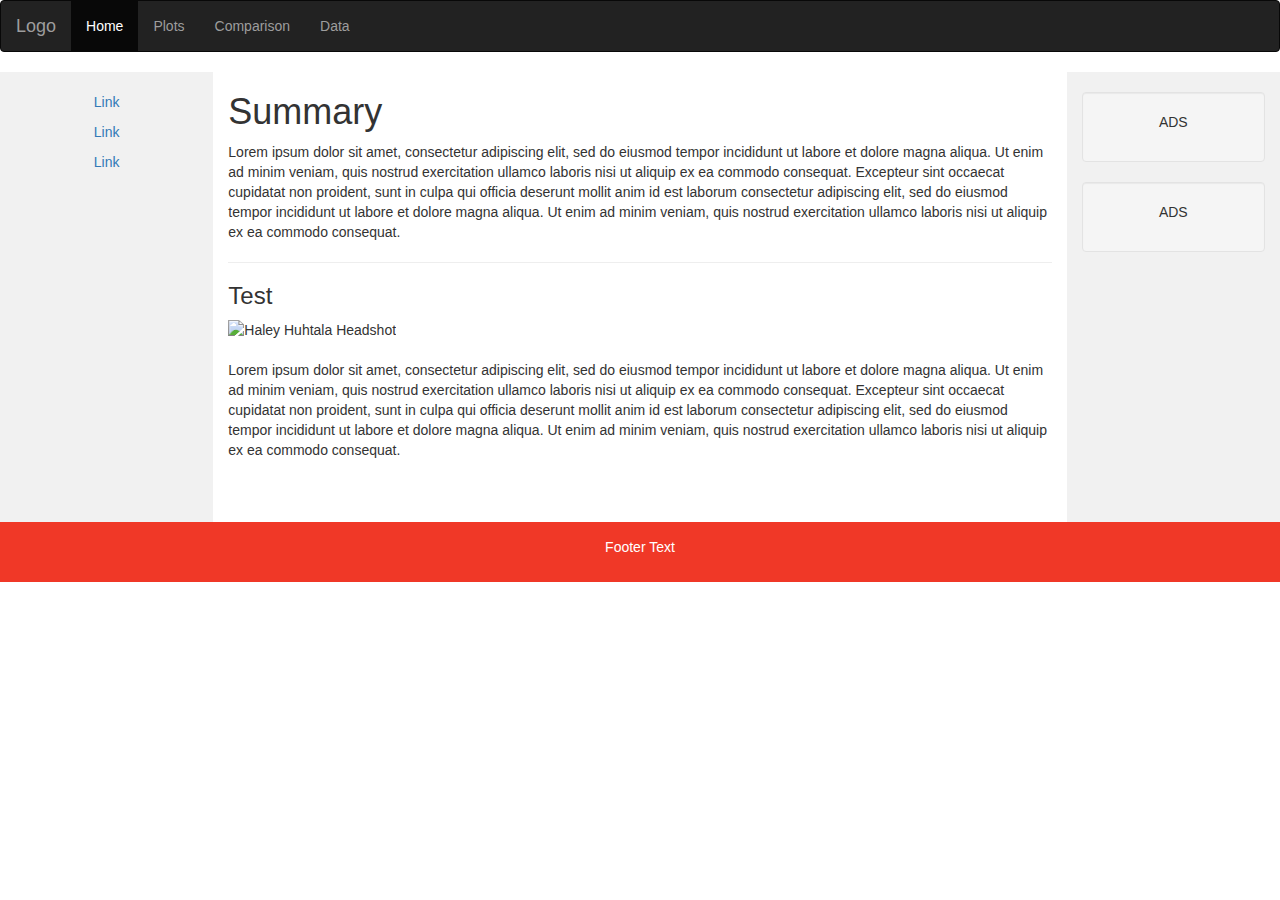
==== index.html @ 50a93947 "update index" ====
<!DOCTYPE html>
<html lang="en">
<head>
  <title>Weather Data Visualizations</title>
  <meta charset="utf-8">
  <meta name="viewport" content="width=device-width, initial-scale=1">
  <link rel="stylesheet" href="https://maxcdn.bootstrapcdn.com/bootstrap/3.4.1/css/bootstrap.min.css">
  <link rel="stylesheet" href="style.css">
  <script src="https://ajax.googleapis.com/ajax/libs/jquery/3.5.1/jquery.min.js"></script>
  <script src="https://maxcdn.bootstrapcdn.com/bootstrap/3.4.1/js/bootstrap.min.js"></script>

</head>
<body>

<nav class="navbar navbar-inverse fixed-top">
  <div class="container-fluid">
    <div class="navbar-header">
      <button type="button" class="navbar-toggle" data-toggle="collapse" data-target="#myNavbar">
        <span class="icon-bar"></span>
        <span class="icon-bar"></span>
        <span class="icon-bar"></span>                        
      </button>
      <a class="navbar-brand" href="#">Logo</a>
    </div>
    <div class="collapse navbar-collapse" id="myNavbar">
      <ul class="nav navbar-nav">
        <li class="active"><a href="#">Home</a></li>
        <!-- Dropdown -->
        <li class="nav-item dropdown">
          <a class="nav-link dropdown-toggle" href="#" id="navbardrop" data-toggle="dropdown">
            Plots
          </a>
          <div class="dropdown-menu">
            <a class="dropdown-item" href="#">Link 1</a>
            <a class="dropdown-item" href="#">Link 2</a>
            <a class="dropdown-item" href="#">Link 3</a>
          </div>
        </li>
        <li><a href="#">Comparison</a></li>
        <li><a href="#">Data</a></li>
      </ul>
      <!-- <ul class="nav navbar-nav navbar-right">
        <li><a href="#"><span class="glyphicon glyphicon-log-in"></span> Login</a></li>
      </ul> -->
    </div>
  </div>
</nav>
  
<div class="container-fluid text-center">    
  <div class="row content">
    <div class="col-sm-2 sidenav">
      <p><a href="#">Link</a></p>
      <p><a href="#">Link</a></p>
      <p><a href="#">Link</a></p>
    </div>
    <div class="col-sm-8 text-left"> 
      <h1>Summary</h1>
      <p>Lorem ipsum dolor sit amet, consectetur adipiscing elit, sed do eiusmod tempor incididunt ut labore et dolore magna aliqua. Ut enim ad minim veniam, quis nostrud exercitation ullamco laboris nisi ut aliquip ex ea commodo consequat. Excepteur sint occaecat cupidatat non proident, sunt in culpa qui officia deserunt mollit anim id est laborum consectetur adipiscing elit, sed do eiusmod tempor incididunt ut labore et dolore magna aliqua. Ut enim ad minim veniam, quis nostrud exercitation ullamco laboris nisi ut aliquip ex ea commodo consequat.</p>
      <hr>
      <h3>Test</h3>
      <img src="https://placehold.it/600x400" alt="Haley Huhtala Headshot">
      <br></br>
      <p>Lorem ipsum dolor sit amet, consectetur adipiscing elit, sed do eiusmod tempor incididunt ut labore et dolore magna aliqua. Ut enim ad minim veniam, quis nostrud exercitation ullamco laboris nisi ut aliquip ex ea commodo consequat. Excepteur sint occaecat cupidatat non proident, sunt in culpa qui officia deserunt mollit anim id est laborum consectetur adipiscing elit, sed do eiusmod tempor incididunt ut labore et dolore magna aliqua. Ut enim ad minim veniam, quis nostrud exercitation ullamco laboris nisi ut aliquip ex ea commodo consequat.</p>
    </div>
    <div class="col-sm-2 sidenav">
      <div class="well">
        <p>ADS</p>
      </div>
      <div class="well">
        <p>ADS</p>
      </div>
    </div>
  </div>
</div>

<footer class="container-fluid text-center">
  <p>Footer Text</p>
</footer>

</body>
</html>
---- style.css ----
style.css

 /* Remove the navbar's default margin-bottom and rounded borders */ 
 .navbar {
    margin-bottom: 0;
    border-radius: 0;
    background-color: #f03827;
  }
  
  /* Set height of the grid so .sidenav can be 100% (adjust as needed) */
  .row.content {height: 450px}
  
  /* Set gray background color and 100% height */
  .sidenav {
    padding-top: 20px;
    background-color: #f1f1f1;
    height: 100%;
  }
  
  /* Set black background color, white text and some padding */
  footer {
    background-color: #f03827;
    color: white;
    padding: 15px;
  }

  /*Make dropdox vert */
  .dropdown-menu{
    vertical-align: auto;
    
  }
  
  /* On small screens, set height to 'auto' for sidenav and grid */
  @media screen and (max-width: 767px) {
    .sidenav {
      height: auto;
      padding: 15px;
    }
    .row.content {height:auto;} 
  }
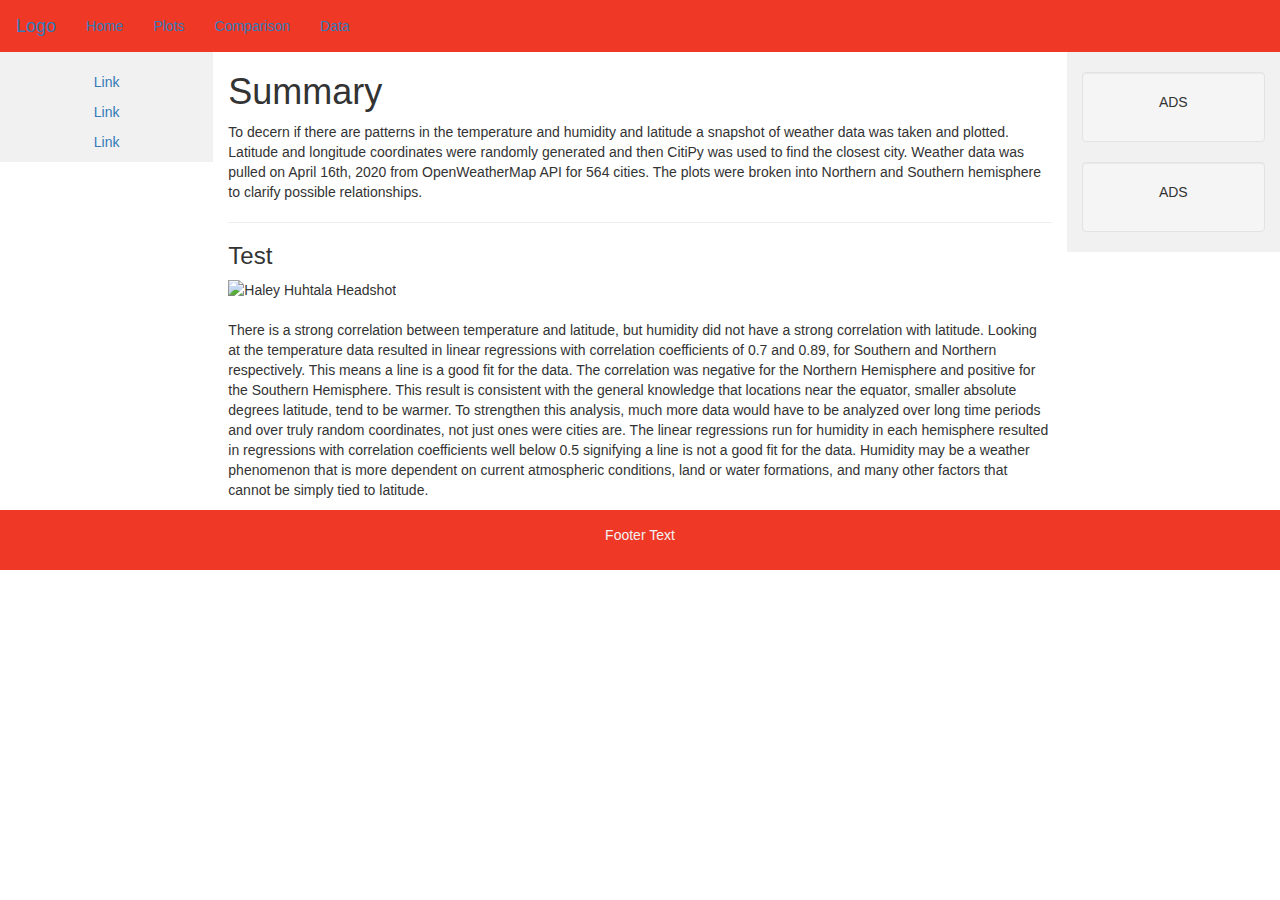
==== commit e8b7d5d9: "updating images" ====
--- a/index.html
+++ b/index.html
@@ -12,7 +12,8 @@
 </head>
 <body>
 
-<nav class="navbar navbar-inverse fixed-top">
+<div id="nav" class="navbar sticky-top">
+
   <div class="container-fluid">
     <div class="navbar-header">
       <button type="button" class="navbar-toggle" data-toggle="collapse" data-target="#myNavbar">
@@ -24,45 +25,49 @@
     </div>
     <div class="collapse navbar-collapse" id="myNavbar">
       <ul class="nav navbar-nav">
-        <li class="active"><a href="#">Home</a></li>
+        <li class="active"><a href="index.html">Home</a></li>
         <!-- Dropdown -->
         <li class="nav-item dropdown">
           <a class="nav-link dropdown-toggle" href="#" id="navbardrop" data-toggle="dropdown">
             Plots
           </a>
-          <div class="dropdown-menu">
-            <a class="dropdown-item" href="#">Link 1</a>
-            <a class="dropdown-item" href="#">Link 2</a>
-            <a class="dropdown-item" href="#">Link 3</a>
-          </div>
+          <ul class="dropdown-menu">
+            <li><a class="dropdown-item" href="Plot_1.html">Plot 1</a></li>
+            <li><a class="dropdown-item" href="Plot_2.html">Plot 2</a></li>
+            <li><a class="dropdown-item" href="Plot_3.html">Plot 3</a></li>
+            <li><a class="dropdown-item" href="Plot_4.html">Plot 4</a></li>
+            <!-- <a class="dropdown-item" href="Plot_2.html">Link 2</a>
+            <a class="dropdown-item" href="Plot_3.html">Link 3</a>
+            <a class="dropdown-item" href="Plot_4.html">Link 4</a> -->
+          </ul>
         </li>
-        <li><a href="#">Comparison</a></li>
-        <li><a href="#">Data</a></li>
+        <li><a href="Comparison.html">Comparison</a></li>
+        <li><a href="Data.html">Data</a></li>
       </ul>
       <!-- <ul class="nav navbar-nav navbar-right">
         <li><a href="#"><span class="glyphicon glyphicon-log-in"></span> Login</a></li>
       </ul> -->
     </div>
   </div>
-</nav>
+</div>
   
-<div class="container-fluid text-center">    
-  <div class="row content">
-    <div class="col-sm-2 sidenav">
+<div class="container-fluid text-center content1">    
+  <div class="row content2">
+    <div class="col-md-2 sidenav">
       <p><a href="#">Link</a></p>
       <p><a href="#">Link</a></p>
       <p><a href="#">Link</a></p>
     </div>
-    <div class="col-sm-8 text-left"> 
+    <div class="col-md-8 text-left"> 
       <h1>Summary</h1>
-      <p>Lorem ipsum dolor sit amet, consectetur adipiscing elit, sed do eiusmod tempor incididunt ut labore et dolore magna aliqua. Ut enim ad minim veniam, quis nostrud exercitation ullamco laboris nisi ut aliquip ex ea commodo consequat. Excepteur sint occaecat cupidatat non proident, sunt in culpa qui officia deserunt mollit anim id est laborum consectetur adipiscing elit, sed do eiusmod tempor incididunt ut labore et dolore magna aliqua. Ut enim ad minim veniam, quis nostrud exercitation ullamco laboris nisi ut aliquip ex ea commodo consequat.</p>
+      <p>   To decern if there are patterns in the temperature and humidity and latitude a snapshot of weather data was taken and plotted. Latitude and longitude coordinates were randomly generated and then CitiPy was used to find the closest city. Weather data was pulled on April 16th, 2020 from OpenWeatherMap API for 564 cities. The plots were broken into Northern and Southern hemisphere to clarify possible relationships.</p>
       <hr>
       <h3>Test</h3>
       <img src="https://placehold.it/600x400" alt="Haley Huhtala Headshot">
       <br></br>
-      <p>Lorem ipsum dolor sit amet, consectetur adipiscing elit, sed do eiusmod tempor incididunt ut labore et dolore magna aliqua. Ut enim ad minim veniam, quis nostrud exercitation ullamco laboris nisi ut aliquip ex ea commodo consequat. Excepteur sint occaecat cupidatat non proident, sunt in culpa qui officia deserunt mollit anim id est laborum consectetur adipiscing elit, sed do eiusmod tempor incididunt ut labore et dolore magna aliqua. Ut enim ad minim veniam, quis nostrud exercitation ullamco laboris nisi ut aliquip ex ea commodo consequat.</p>
+      <p>   There is a strong correlation between temperature and latitude, but humidity did not have a strong correlation with latitude. Looking at the temperature data resulted in linear regressions with correlation coefficients of 0.7 and 0.89, for Southern and Northern respectively. This means a line is a good fit for the data. The correlation was negative for the Northern Hemisphere and positive for the Southern Hemisphere. This result is consistent with the general knowledge that locations near the equator, smaller absolute degrees latitude, tend to be warmer. To strengthen this analysis, much more data would have to be analyzed over long time periods and over truly random coordinates, not just ones were cities are. The linear regressions run for humidity in each hemisphere resulted in regressions with correlation coefficients well below 0.5 signifying a line is not a good fit for the data. Humidity may be a weather phenomenon that is more dependent on current atmospheric conditions, land or water formations, and many other factors that cannot be simply tied to latitude. </p>
     </div>
-    <div class="col-sm-2 sidenav">
+    <div class="col-md-2 sidenav">
       <div class="well">
         <p>ADS</p>
       </div>
--- a/style.css
+++ b/style.css
@@ -1,33 +1,45 @@
 style.css
 
  /* Remove the navbar's default margin-bottom and rounded borders */ 
+ #nav {position: sticky;
+      top: 0;
+}
+ 
  .navbar {
     margin-bottom: 0;
     border-radius: 0;
     background-color: #f03827;
+    color: #f1f1f1;
   }
   
+.content1 {
+  height: 100%;
+  /* display: table; */
+}
+
   /* Set height of the grid so .sidenav can be 100% (adjust as needed) */
-  .row.content {height: 450px}
+  .row.content2 {height: 100%} 
   
   /* Set gray background color and 100% height */
   .sidenav {
     padding-top: 20px;
     background-color: #f1f1f1;
     height: 100%;
+    /* display: table-cell; */
+    /* float: none; */
   }
   
   /* Set black background color, white text and some padding */
   footer {
     background-color: #f03827;
-    color: white;
+    color: #f1f1f1;
     padding: 15px;
   }
 
   /*Make dropdox vert */
   .dropdown-menu{
     vertical-align: auto;
-    
+
   }
   
   /* On small screens, set height to 'auto' for sidenav and grid */
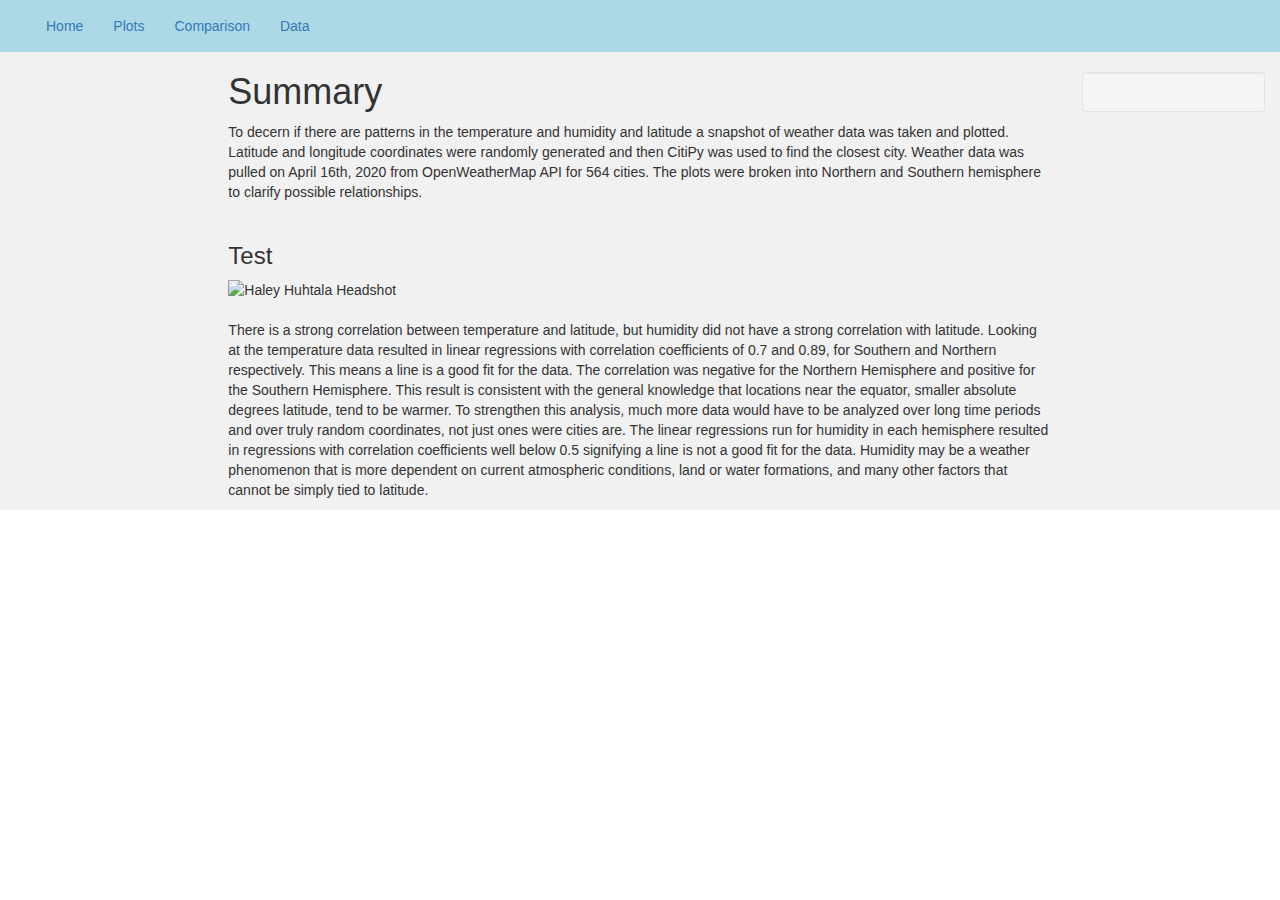
==== commit 5dc3b983: "updating nav bar and side navs" ====
--- a/index.html
+++ b/index.html
@@ -12,7 +12,7 @@
 </head>
 <body>
 
-<div id="nav" class="navbar sticky-top">
+<div id="nav" class="navbar navbar-light fixed-top">
 
   <div class="container-fluid">
     <div class="navbar-header">
@@ -21,7 +21,7 @@
         <span class="icon-bar"></span>
         <span class="icon-bar"></span>                        
       </button>
-      <a class="navbar-brand" href="#">Logo</a>
+      <!-- <a class="navbar-brand" href="#">Logo</a> -->
     </div>
     <div class="collapse navbar-collapse" id="myNavbar">
       <ul class="nav navbar-nav">
@@ -36,9 +36,7 @@
             <li><a class="dropdown-item" href="Plot_2.html">Plot 2</a></li>
             <li><a class="dropdown-item" href="Plot_3.html">Plot 3</a></li>
             <li><a class="dropdown-item" href="Plot_4.html">Plot 4</a></li>
-            <!-- <a class="dropdown-item" href="Plot_2.html">Link 2</a>
-            <a class="dropdown-item" href="Plot_3.html">Link 3</a>
-            <a class="dropdown-item" href="Plot_4.html">Link 4</a> -->
+
           </ul>
         </li>
         <li><a href="Comparison.html">Comparison</a></li>
@@ -54,9 +52,9 @@
 <div class="container-fluid text-center content1">    
   <div class="row content2">
     <div class="col-md-2 sidenav">
+      <!-- <p><a href="#">Link</a></p>
       <p><a href="#">Link</a></p>
-      <p><a href="#">Link</a></p>
-      <p><a href="#">Link</a></p>
+      <p><a href="#">Link</a></p> -->
     </div>
     <div class="col-md-8 text-left"> 
       <h1>Summary</h1>
@@ -69,18 +67,18 @@
     </div>
     <div class="col-md-2 sidenav">
       <div class="well">
-        <p>ADS</p>
+        <!-- <p>ADS</p>
       </div>
       <div class="well">
-        <p>ADS</p>
+        <p>ADS</p> -->
       </div>
     </div>
   </div>
 </div>
 
-<footer class="container-fluid text-center">
+<!-- <footer class="container-fluid text-center">
   <p>Footer Text</p>
-</footer>
+</footer> -->
 
 </body>
 </html>--- a/style.css
+++ b/style.css
@@ -3,22 +3,25 @@
  /* Remove the navbar's default margin-bottom and rounded borders */ 
  #nav {position: sticky;
       top: 0;
-}
+ }
  
  .navbar {
     margin-bottom: 0;
     border-radius: 0;
-    background-color: #f03827;
-    color: #f1f1f1;
-  }
-  
-.content1 {
+    background-color: lightblue;
+ }
+
+ .content1 {
+  background-color: #f1f1f1;
   height: 100%;
   /* display: table; */
-}
-
+ }
+ 
   /* Set height of the grid so .sidenav can be 100% (adjust as needed) */
-  .row.content2 {height: 100%} 
+  .row.content2 {
+    height: 100%
+    backgroun
+  } 
   
   /* Set gray background color and 100% height */
   .sidenav {
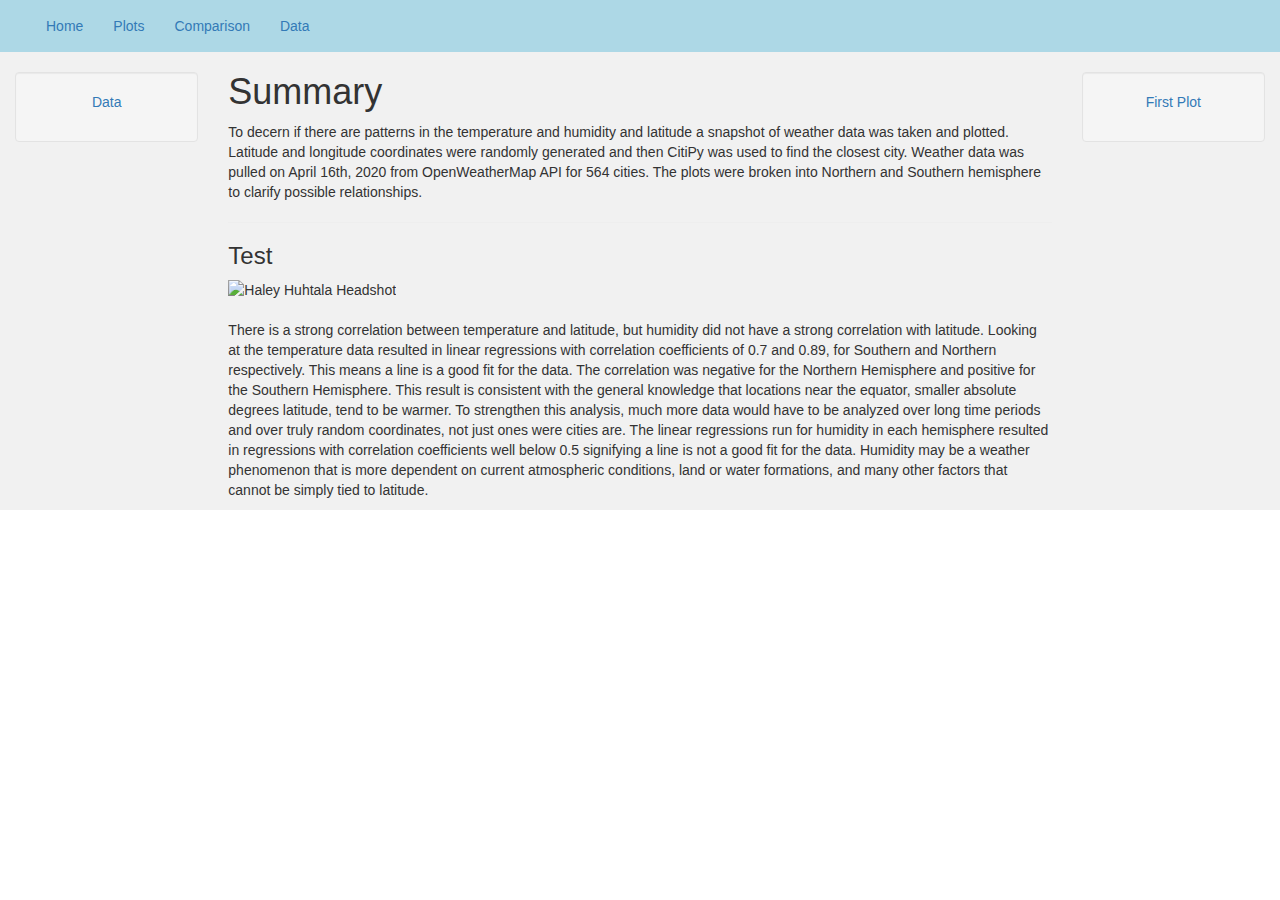
==== commit 90a48823: "adding plots, going to work on comparison rows" ====
--- a/index.html
+++ b/index.html
@@ -52,9 +52,9 @@
 <div class="container-fluid text-center content1">    
   <div class="row content2">
     <div class="col-md-2 sidenav">
-      <!-- <p><a href="#">Link</a></p>
-      <p><a href="#">Link</a></p>
-      <p><a href="#">Link</a></p> -->
+      <div class="well">
+        <p><a href="Data.html">Data</a></p>
+      </div>
     </div>
     <div class="col-md-8 text-left"> 
       <h1>Summary</h1>
@@ -67,10 +67,7 @@
     </div>
     <div class="col-md-2 sidenav">
       <div class="well">
-        <!-- <p>ADS</p>
-      </div>
-      <div class="well">
-        <p>ADS</p> -->
+          <p><a href="Plot_1.html">First Plot</a></p>
       </div>
     </div>
   </div>
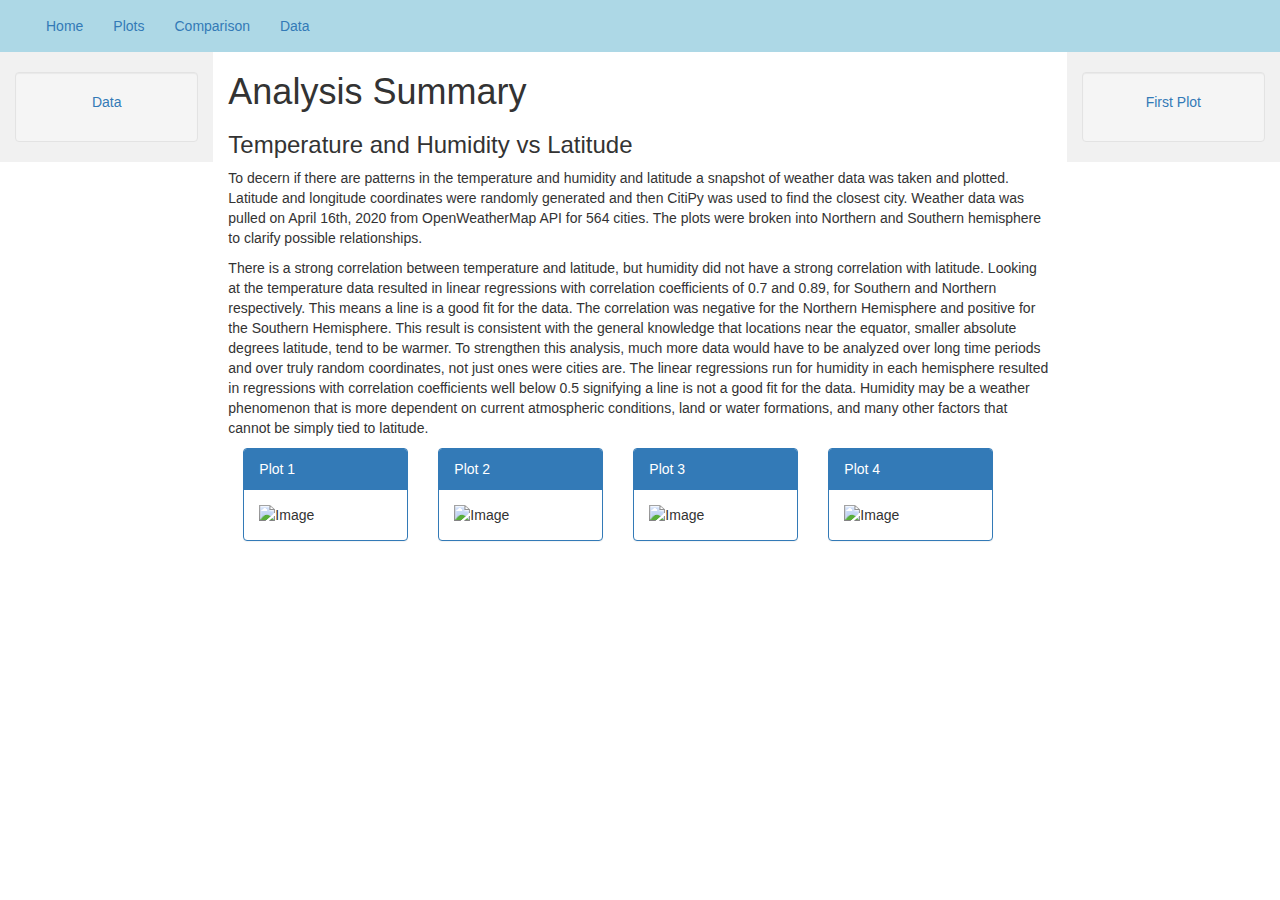
==== commit 63ad0fd3: "adding plot links on index" ====
--- a/index.html
+++ b/index.html
@@ -57,14 +57,47 @@
       </div>
     </div>
     <div class="col-md-8 text-left"> 
-      <h1>Summary</h1>
+      <h1>Analysis Summary</h1>
+      <h3>Temperature and Humidity vs Latitude</h3>
       <p>   To decern if there are patterns in the temperature and humidity and latitude a snapshot of weather data was taken and plotted. Latitude and longitude coordinates were randomly generated and then CitiPy was used to find the closest city. Weather data was pulled on April 16th, 2020 from OpenWeatherMap API for 564 cities. The plots were broken into Northern and Southern hemisphere to clarify possible relationships.</p>
-      <hr>
-      <h3>Test</h3>
-      <img src="https://placehold.it/600x400" alt="Haley Huhtala Headshot">
-      <br></br>
       <p>   There is a strong correlation between temperature and latitude, but humidity did not have a strong correlation with latitude. Looking at the temperature data resulted in linear regressions with correlation coefficients of 0.7 and 0.89, for Southern and Northern respectively. This means a line is a good fit for the data. The correlation was negative for the Northern Hemisphere and positive for the Southern Hemisphere. This result is consistent with the general knowledge that locations near the equator, smaller absolute degrees latitude, tend to be warmer. To strengthen this analysis, much more data would have to be analyzed over long time periods and over truly random coordinates, not just ones were cities are. The linear regressions run for humidity in each hemisphere resulted in regressions with correlation coefficients well below 0.5 signifying a line is not a good fit for the data. Humidity may be a weather phenomenon that is more dependent on current atmospheric conditions, land or water formations, and many other factors that cannot be simply tied to latitude. </p>
+
+      <div class="container">    
+        <div class="row">
+          <div class="col-sm-2">
+            <div class="panel panel-primary">
+              <div class="panel-heading">Plot 1</div>
+              <div class="panel-body"><img src="https://placehold.it/150x80?text=IMAGE" class="img-responsive" style="width:100%" alt="Image"></div>
+            </div>
+          </div>
+          <div class="col-sm-2"> 
+            <div class="panel panel-primary">
+              <div class="panel-heading">Plot 2</div>
+              <div class="panel-body"><img src="https://placehold.it/150x80?text=IMAGE" class="img-responsive" style="width:100%" alt="Image"></div>
+            </div>
+          </div>
+          <div class="col-sm-2"> 
+            <div class="panel panel-primary">
+              <div class="panel-heading">Plot 3</div>
+              <div class="panel-body"><img src="https://placehold.it/150x80?text=IMAGE" class="img-responsive" style="width:100%" alt="Image"></div>
+            </div>
+          </div>
+          <div class="col-sm-2">
+            <div class="panel panel-primary">
+              <div class="panel-heading">Plot 4</div>
+              <div class="panel-body"><img src="https://placehold.it/150x80?text=IMAGE" class="img-responsive" style="width:100%" alt="Image"></div>
+            </div>
+          </div>
+        </div>
+      </div>
+
+
+
+
+
+
     </div>
+
     <div class="col-md-2 sidenav">
       <div class="well">
           <p><a href="Plot_1.html">First Plot</a></p>
--- a/style.css
+++ b/style.css
@@ -11,18 +11,21 @@
     background-color: lightblue;
  }
 
- .content1 {
+ /* .content1 {
   background-color: #f1f1f1;
   height: 100%;
-  /* display: table; */
+  display: table; */
  }
  
   /* Set height of the grid so .sidenav can be 100% (adjust as needed) */
   .row.content2 {
     height: 100%
-    backgroun
+
   } 
   
+  #hu {
+    text-align: left;
+  } 
   /* Set gray background color and 100% height */
   .sidenav {
     padding-top: 20px;
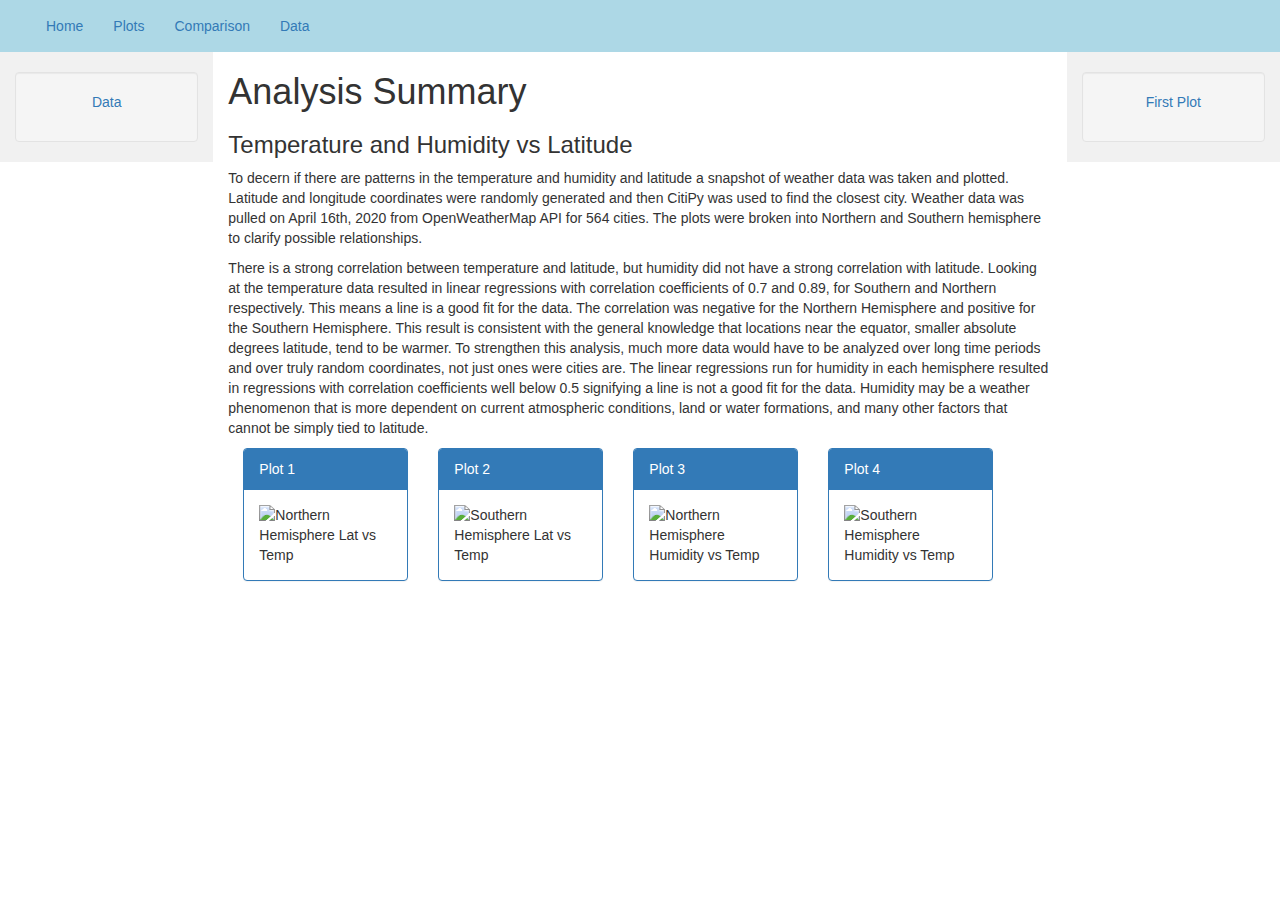
==== commit 8bb42674: "index links added" ====
--- a/index.html
+++ b/index.html
@@ -66,26 +66,26 @@
         <div class="row">
           <div class="col-sm-2">
             <div class="panel panel-primary">
-              <div class="panel-heading">Plot 1</div>
-              <div class="panel-body"><img src="https://placehold.it/150x80?text=IMAGE" class="img-responsive" style="width:100%" alt="Image"></div>
+              <div class="panel-heading"> <a href="Plot_1.html" class="stretched-link">Plot 1</a></div>
+              <div class="panel-body"><img src="https://github.com/hchuhtala/Web-Design-Challenge/blob/master/Resources/assets/images/Fig%20_1.png?raw=true" alt="Northern Hemisphere Lat vs Temp" class="img-responsive" style="width:100%"></div>
             </div>
           </div>
           <div class="col-sm-2"> 
             <div class="panel panel-primary">
-              <div class="panel-heading">Plot 2</div>
-              <div class="panel-body"><img src="https://placehold.it/150x80?text=IMAGE" class="img-responsive" style="width:100%" alt="Image"></div>
+              <div class="panel-heading"><a href="Plot_2.html" class="stretched-link">Plot 2</a></div>
+              <div class="panel-body"><img src="https://github.com/hchuhtala/Web-Design-Challenge/blob/master/Resources/assets/images/Fig_2.png?raw=true" alt="Southern Hemisphere Lat vs Temp" class="img-responsive" style="width:100%"></div>
             </div>
           </div>
           <div class="col-sm-2"> 
             <div class="panel panel-primary">
-              <div class="panel-heading">Plot 3</div>
-              <div class="panel-body"><img src="https://placehold.it/150x80?text=IMAGE" class="img-responsive" style="width:100%" alt="Image"></div>
+              <div class="panel-heading"><a href="Plot_3.html" class="stretched-link">Plot 3</a></div>
+              <div class="panel-body"><img src="https://github.com/hchuhtala/Web-Design-Challenge/blob/master/Resources/assets/images/Fig_3.png?raw=true" alt="Northern Hemisphere Humidity vs Temp" class="img-responsive" style="width:100%"></div>
             </div>
           </div>
           <div class="col-sm-2">
             <div class="panel panel-primary">
-              <div class="panel-heading">Plot 4</div>
-              <div class="panel-body"><img src="https://placehold.it/150x80?text=IMAGE" class="img-responsive" style="width:100%" alt="Image"></div>
+              <div class="panel-heading"><a href="Plot_4.html" class="stretched-link">Plot 4</a></div>
+              <div class="panel-body"><img src="https://github.com/hchuhtala/Web-Design-Challenge/blob/master/Resources/assets/images/Fig_4.png?raw=true" alt="Southern Hemisphere Humidity vs Temp" class="img-responsive" style="width:100%"></div>
             </div>
           </div>
         </div>
--- a/style.css
+++ b/style.css
@@ -9,6 +9,11 @@
     margin-bottom: 0;
     border-radius: 0;
     background-color: lightblue;
+ }
+
+ .stretched-link {
+    color: white;
+
  }
 
  /* .content1 {
